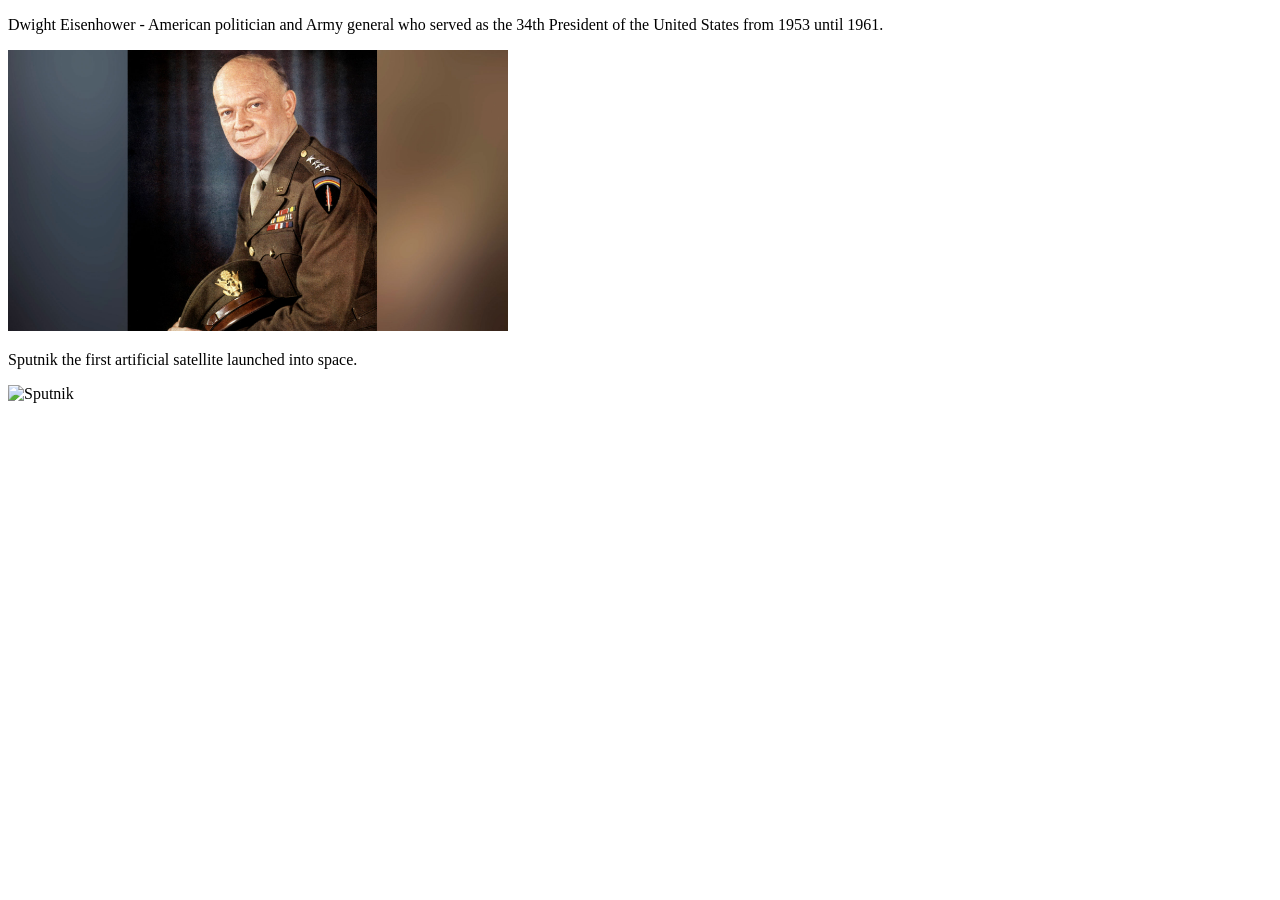
==== history.html @ 3fab78f7 "History of the Internet" ====
<!DOCTYPE html>
<html lang="en">
    <head>
        <title> Brief History of the Internet</title>
    </head>
<body>
    <p>Dwight Eisenhower - American politician and Army general who served as the 34th President of the United States from 1953 until 1961.</p>
        <img src="../images/1-ike.jpg" Alt="President Eisenhower" Width="500px"> 
    <p>Sputnik the first artificial satellite launched into space.</p>
        <img src="../graph130spring2026/images/2-sputnik-1957.jpg" Alt="Sputnik" Width="500px">
</body>
</html>
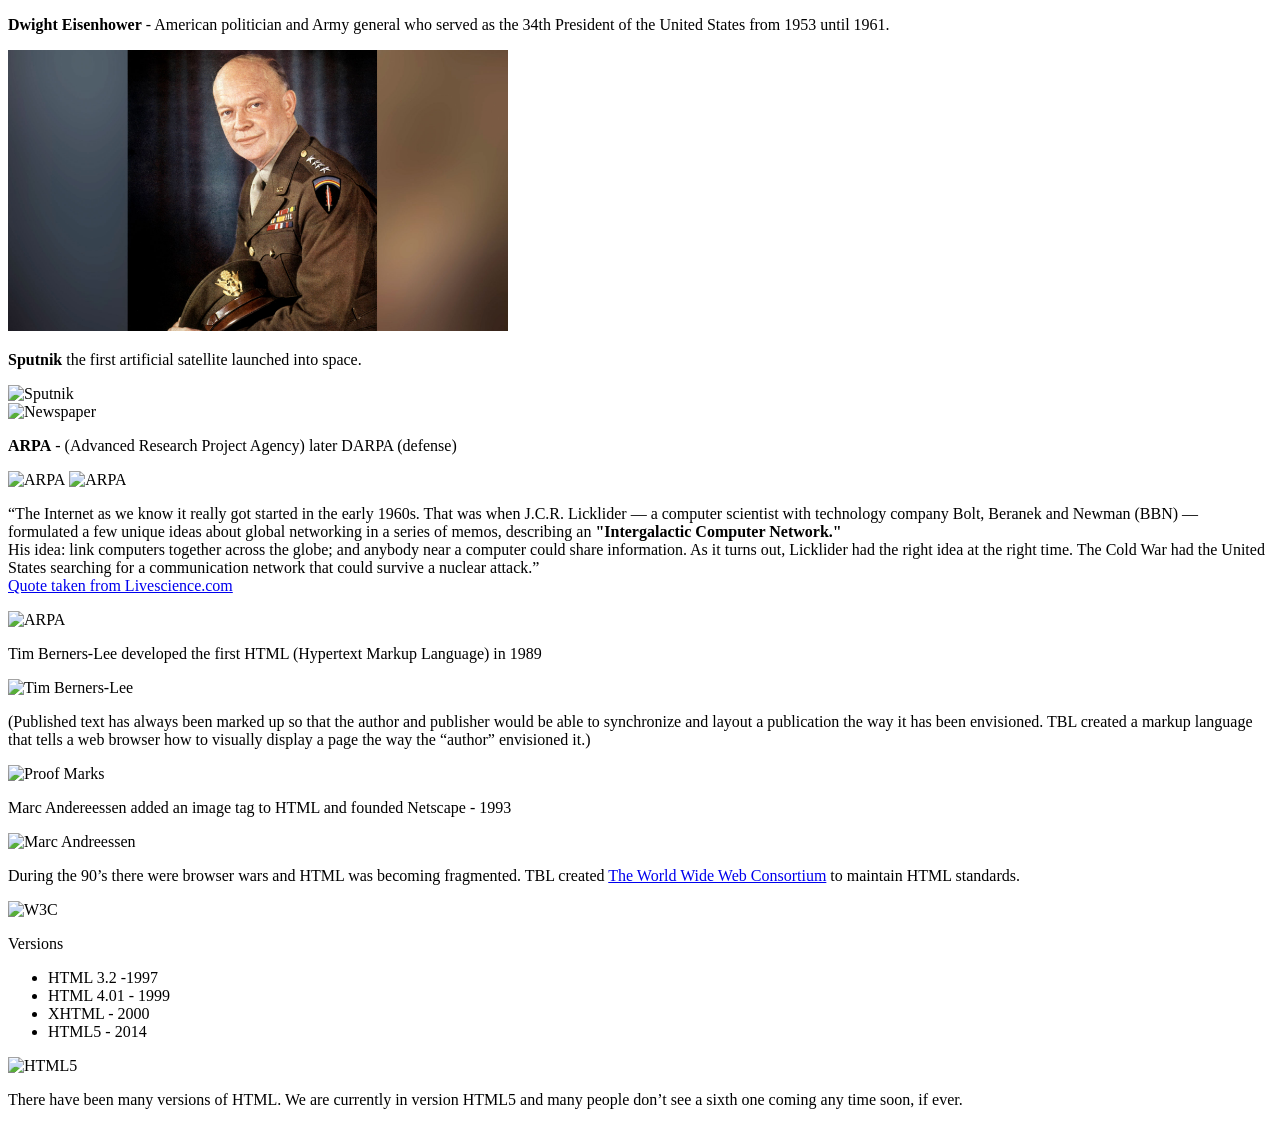
==== commit e230c2f7: "History final edits" ====
--- a/history.html
+++ b/history.html
@@ -4,9 +4,45 @@
         <title> Brief History of the Internet</title>
     </head>
 <body>
-    <p>Dwight Eisenhower - American politician and Army general who served as the 34th President of the United States from 1953 until 1961.</p>
-        <img src="../images/1-ike.jpg" Alt="President Eisenhower" Width="500px"> 
-    <p>Sputnik the first artificial satellite launched into space.</p>
-        <img src="../graph130spring2026/images/2-sputnik-1957.jpg" Alt="Sputnik" Width="500px">
+    <p><b>Dwight Eisenhower</b> - American politician and Army general who served as the 34th President of the United States from 1953 until 1961.</p>
+        <img src="../images/1-ike.jpg" alt="President Eisenhower" width="500px"> 
+    <p><b>Sputnik</b> the first artificial satellite launched into space.</p>
+            <img src="../graph130spring2026/images/2-sputnik-1957.jpg" alt="Sputnik" width="500px"><br>
+            <img src="../graph130spring2026/images/3-news-10-1957.jpg" alt="Newspaper" width="500px">
+        <p><b>ARPA</b> - (Advanced Research Project Agency) later DARPA (defense)</p>
+            <img src="../graph130spring2026/images/4-arpanet2.gif" alt="ARPA" height="300px">
+            <img src="../graph130spring2026/images/5-early-arpanet.jpg" alt="ARPA" width="500px">
+        
+        <p>
+            “The Internet as we know it really got started in the early 1960s. That was when J.C.R. Licklider — a computer scientist with technology company Bolt, Beranek and Newman (BBN) — formulated a few unique ideas about global networking in a series of memos, describing an <b>"Intergalactic Computer Network."</b>
+            <br>His idea: link computers together across the globe; and anybody near a computer could share information. As it turns out, Licklider had the right idea at the right time. The Cold War had the United States searching for a communication network that could survive a nuclear attack.” <br>
+            <a href="https://www.livescience.com/42604-who-invented-the-internet.html" target="_blank">Quote taken from Livescience.com</a>
+        </p>
+            <img src="../graph130spring2026/images/6-apranet-82.jpg" alt="ARPA" width="500px">
+        <p>
+            Tim Berners-Lee developed the first HTML (Hypertext Markup Language) in 1989
+        </p>
+            <img src="../graph130spring2026/images/8-tim-berners-lee.jpg" alt="Tim Berners-Lee" width="500px">
+        <p>(Published text has always been marked up so that the author and publisher would be able to synchronize and layout a publication the way it has been envisioned. TBL created a markup language that tells a web browser how to visually display a page the way the “author” envisioned it.) </p>
+            <img src="../graph130spring2026/images/7-proof-marks.jpg" alt="Proof Marks" width="500px">
+        <p>
+            Marc Andereessen added an image tag to HTML and founded Netscape - 1993
+        </p>
+            <img src="../graph130spring2026/images/9-marc-andreessen.jpg" alt="Marc Andreessen" width="500px">
+        <p>
+            During the 90’s there were browser wars and HTML was becoming fragmented. TBL created <a href="https://www.w3.org/" target="_blank">The World Wide Web Consortium</a> to maintain HTML standards.
+        </p>
+        <img src="../graph130spring2026/images/12-w3c.png" alt="W3C" width="500px">
+        <p>Versions</p>
+        <ul>
+            <li>HTML 3.2 -1997</li>
+            <li>HTML 4.01 - 1999</li>
+            <li>XHTML - 2000</li>
+            <li>HTML5 - 2014</li>
+        </ul>
+        <img src="../graph130spring2026/images/11-html5.png" alt="HTML5" width="500px">
+        <p>
+            There have been many versions of HTML. We are currently in version HTML5 and many people don’t see a sixth one coming any time soon, if ever. 
+        </p>
 </body>
 </html>
